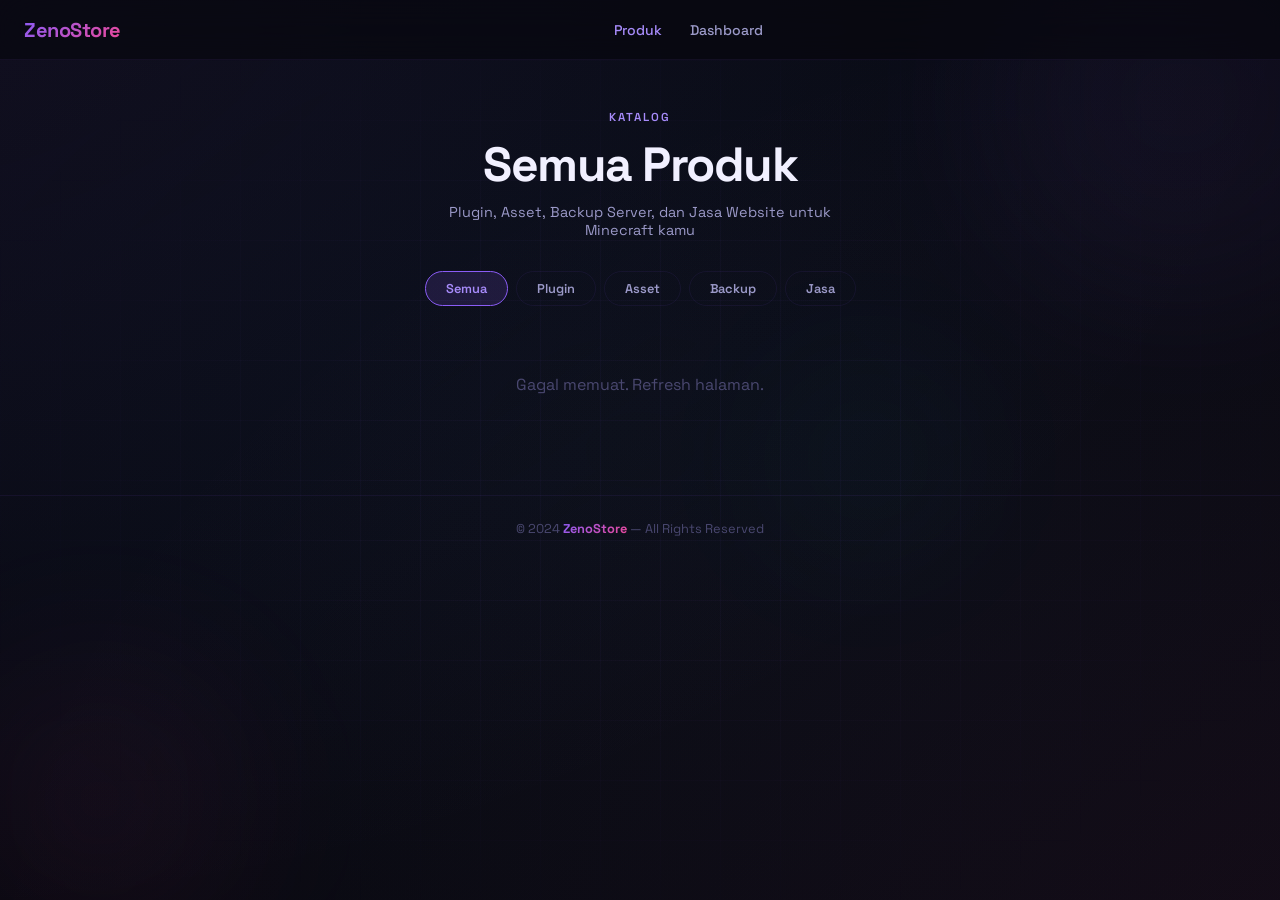
==== public/products.html @ 9a697830 "Add files via upload" ====
<!DOCTYPE html>
<html lang="id">
<head>
    <meta charset="UTF-8">
    <meta name="viewport" content="width=device-width, initial-scale=1.0">
    <title>Produk — Zeno Store</title>
    <link href="https://fonts.googleapis.com/css2?family=Space+Grotesk:wght@300;400;500;600;700&display=swap" rel="stylesheet">
    <link rel="stylesheet" href="style.css">
    <style>
        .page-hero { position:relative; z-index:1; padding:110px 20px 32px; text-align:center; }
        .page-hero h1 { font-size:clamp(1.8rem,5vw,3rem); font-weight:700; letter-spacing:-1.5px; margin-bottom:8px; }
        .page-hero p { color:var(--text2); font-size:0.9rem; max-width:400px; margin:0 auto; }

        .filter-bar { position:relative; z-index:1; display:flex; gap:8px; justify-content:center; flex-wrap:wrap; padding:0 16px 28px; }
        .filter-btn { padding:8px 20px; border-radius:100px; font-family:'Space Grotesk',sans-serif; font-size:0.8rem; font-weight:600; cursor:pointer; transition:all 0.2s; border:1px solid var(--border2); background:transparent; color:var(--text2); }
        .filter-btn.active, .filter-btn:hover { background:rgba(139,92,246,0.15); border-color:var(--purple); color:var(--purple2); }

        .products-wrap { position:relative; z-index:1; max-width:1100px; margin:0 auto; padding:0 16px 60px; }
        .products-grid { display:grid; grid-template-columns:repeat(auto-fill,minmax(250px,1fr)); gap:16px; }

        footer { position:relative; z-index:1; text-align:center; padding:24px; border-top:1px solid var(--border2); color:var(--muted); font-size:0.8rem; }
        .footer-logo { font-weight:700; background:var(--grad); -webkit-background-clip:text; -webkit-text-fill-color:transparent; background-clip:text; }

        @media(max-width:600px) {
            .products-grid { grid-template-columns:repeat(2,1fr); gap:10px; }
            .product-img-wrap { height:120px; }
            .product-body { padding:10px; }
            .product-desc { display:none; }
            .product-name { font-size:0.82rem; }
        }
    </style>
</head>
<body>
    <div class="bg-anim"><div class="bg-grid"></div><div class="bg-orb bg-orb-1"></div><div class="bg-orb bg-orb-2"></div><div class="bg-orb bg-orb-3"></div></div>

    <nav>
        <a href="/" class="nav-logo">ZenoStore</a>
        <ul class="nav-links">
            <li><a href="/products" style="color:var(--purple2)">Produk</a></li>
            <li><a href="/dashboard">Dashboard</a></li>
        </ul>
        <div class="nav-buttons" id="navButtons"></div>
    </nav>

    <div class="page-hero">
        <div class="section-label">Katalog</div>
        <h1>Semua Produk</h1>
        <p>Plugin, Asset, Backup Server, dan Jasa Website untuk Minecraft kamu</p>
    </div>

    <div class="filter-bar">
        <button class="filter-btn active" onclick="filter('all',this)">Semua</button>
        <button class="filter-btn" onclick="filter('plugin',this)">Plugin</button>
        <button class="filter-btn" onclick="filter('asset',this)">Asset</button>
        <button class="filter-btn" onclick="filter('backup',this)">Backup</button>
        <button class="filter-btn" onclick="filter('jasa',this)">Jasa</button>
    </div>

    <div class="products-wrap">
        <div class="products-grid" id="productsGrid">
            <div class="product-card"><div class="product-img-wrap skeleton"></div><div class="product-body"><div class="skeleton" style="height:10px;width:50%;margin-bottom:8px;"></div><div class="skeleton" style="height:14px;margin-bottom:8px;"></div><div class="skeleton" style="height:10px;"></div></div></div>
            <div class="product-card"><div class="product-img-wrap skeleton"></div><div class="product-body"><div class="skeleton" style="height:10px;width:50%;margin-bottom:8px;"></div><div class="skeleton" style="height:14px;margin-bottom:8px;"></div><div class="skeleton" style="height:10px;"></div></div></div>
            <div class="product-card"><div class="product-img-wrap skeleton"></div><div class="product-body"><div class="skeleton" style="height:10px;width:50%;margin-bottom:8px;"></div><div class="skeleton" style="height:14px;margin-bottom:8px;"></div><div class="skeleton" style="height:10px;"></div></div></div>
            <div class="product-card"><div class="product-img-wrap skeleton"></div><div class="product-body"><div class="skeleton" style="height:10px;width:50%;margin-bottom:8px;"></div><div class="skeleton" style="height:14px;margin-bottom:8px;"></div><div class="skeleton" style="height:10px;"></div></div></div>
        </div>
    </div>

    <footer><p>© 2024 <span class="footer-logo">ZenoStore</span> — All Rights Reserved</p></footer>

    <script>
        const user = JSON.parse(localStorage.getItem('zenoUser') || 'null');
        const catIcons = { plugin:'🔌', asset:'🎨', backup:'💾', jasa:'🌐' };
        let allProducts = [];

        function renderProducts(list) {
            const grid = document.getElementById('productsGrid');
            if (!list.length) { grid.innerHTML='<div style="grid-column:1/-1;text-align:center;padding:60px;color:var(--muted)">Tidak ada produk</div>'; return; }
            grid.innerHTML = list.map(p => `
                <div class="product-card">
                    <div class="product-img-wrap">
                        <img src="/${p.img}" alt="${p.name}" onerror="this.style.display='none';this.nextElementSibling.style.display='flex'">
                        <div class="product-img-fallback"><div class="fi">${catIcons[p.cat]||'📦'}</div><span>${p.catLabel}</span></div>
                        <div class="product-overlay"></div>
                        ${p.badge?'<div class="product-badge-pos"><span class="badge badge-purple">'+p.badge+'</span></div>':''}
                    </div>
                    <div class="product-body">
                        <div class="product-cat">${p.catLabel}</div>
                        <div class="product-name">${p.name}</div>
                        <div class="product-desc">${p.desc}</div>
                        <div class="product-footer">
                            <div class="product-price">${p.price}</div>
                            <a href="/checkout?id=${p.id}" class="btn-buy" onclick="return checkLogin(event)">Beli</a>
                        </div>
                    </div>
                </div>`).join('');
        }

        async function loadProducts() {
            try {
                const res = await fetch('/api/products');
                const data = await res.json();
                allProducts = data.products;
                renderProducts(allProducts);
            } catch { document.getElementById('productsGrid').innerHTML='<div style="grid-column:1/-1;text-align:center;padding:40px;color:var(--muted)">Gagal memuat. Refresh halaman.</div>'; }
        }

        function filter(cat, btn) {
            document.querySelectorAll('.filter-btn').forEach(b => b.classList.remove('active'));
            btn.classList.add('active');
            renderProducts(cat==='all' ? allProducts : allProducts.filter(p=>p.cat===cat));
        }

        function checkLogin(e) {
            if (!user) { e.preventDefault(); if(confirm('Kamu harus login dulu. Mau login sekarang?')) location.href='/login'; return false; }
            return true;
        }

        loadProducts();
    </script>
    <script src="/navbar.js"></script>
    <script>initNavbar('products');</script>
</body>
</html>
---- public/style.css ----
@import url('https://fonts.googleapis.com/css2?family=Space+Grotesk:wght@300;400;500;600;700&family=Clash+Display:wght@400;500;600;700&display=swap');

:root {
    --bg: #08080f;
    --bg2: #0e0e1a;
    --bg3: #13131f;
    --card: #111120;
    --card2: #16162a;
    --border: rgba(139,92,246,0.15);
    --border2: rgba(139,92,246,0.08);
    --purple: #8b5cf6;
    --purple2: #a78bfa;
    --purple3: #7c3aed;
    --pink: #ec4899;
    --cyan: #06b6d4;
    --text: #f1f0ff;
    --text2: #9b99c8;
    --muted: #4a4870;
    --success: #10b981;
    --error: #f43f5e;
    --warning: #f59e0b;
    --grad: linear-gradient(135deg, #8b5cf6, #ec4899);
    --grad2: linear-gradient(135deg, #06b6d4, #8b5cf6);
}

* { margin:0; padding:0; box-sizing:border-box; }

body {
    background: var(--bg);
    color: var(--text);
    font-family: 'Space Grotesk', sans-serif;
    overflow-x: hidden;
    min-height: 100vh;
}

/* === ANIMATED BACKGROUND === */
.bg-anim {
    position: fixed;
    inset: 0;
    z-index: 0;
    overflow: hidden;
    pointer-events: none;
}
.bg-anim::before {
    content: '';
    position: absolute;
    top: -50%;
    left: -50%;
    width: 200%;
    height: 200%;
    background: radial-gradient(ellipse at 20% 20%, rgba(139,92,246,0.08) 0%, transparent 50%),
                radial-gradient(ellipse at 80% 80%, rgba(236,72,153,0.06) 0%, transparent 50%),
                radial-gradient(ellipse at 50% 50%, rgba(6,182,212,0.04) 0%, transparent 60%);
    animation: bgPulse 8s ease-in-out infinite alternate;
}
.bg-grid {
    position: absolute;
    inset: 0;
    background-image:
        linear-gradient(rgba(139,92,246,0.04) 1px, transparent 1px),
        linear-gradient(90deg, rgba(139,92,246,0.04) 1px, transparent 1px);
    background-size: 60px 60px;
    mask-image: radial-gradient(ellipse at center, black 30%, transparent 80%);
}
.bg-orb {
    position: absolute;
    border-radius: 50%;
    filter: blur(80px);
    opacity: 0.5;
    animation: orbFloat 10s ease-in-out infinite;
}
.bg-orb-1 { width:400px; height:400px; background:rgba(139,92,246,0.12); top:-100px; right:-100px; animation-delay:0s; }
.bg-orb-2 { width:300px; height:300px; background:rgba(236,72,153,0.1); bottom:-50px; left:-50px; animation-delay:-4s; }
.bg-orb-3 { width:200px; height:200px; background:rgba(6,182,212,0.08); top:40%; left:60%; animation-delay:-7s; }

@keyframes bgPulse {
    0% { transform: scale(1) rotate(0deg); }
    100% { transform: scale(1.1) rotate(5deg); }
}
@keyframes orbFloat {
    0%, 100% { transform: translate(0, 0) scale(1); }
    33% { transform: translate(30px, -30px) scale(1.1); }
    66% { transform: translate(-20px, 20px) scale(0.9); }
}

/* === NAVBAR === */
nav {
    position: fixed;
    top: 0; left: 0; right: 0;
    z-index: 1000;
    padding: 0 24px;
    height: 60px;
    display: flex;
    align-items: center;
    justify-content: space-between;
    background: rgba(8,8,15,0.7);
    backdrop-filter: blur(20px);
    border-bottom: 1px solid var(--border2);
}
.nav-logo {
    font-family: 'Space Grotesk', sans-serif;
    font-size: 1.25rem;
    font-weight: 700;
    text-decoration: none;
    background: var(--grad);
    -webkit-background-clip: text;
    -webkit-text-fill-color: transparent;
    background-clip: text;
    letter-spacing: -0.5px;
}
.nav-links { display:flex; gap:28px; list-style:none; }
.nav-links a { color:var(--text2); text-decoration:none; font-size:0.88rem; font-weight:500; transition:color 0.2s; }
.nav-links a:hover { color:var(--text); }
.nav-buttons { display:flex; gap:10px; align-items:center; }
.nav-user { font-size:0.85rem; color:var(--text2); font-weight:500; }

/* Hamburger */
.hamburger { display:none; flex-direction:column; gap:5px; cursor:pointer; padding:4px; background:none; border:none; z-index:1001; }
.hamburger span { display:block; width:22px; height:2px; background:var(--text2); border-radius:2px; transition:all 0.3s; }
.hamburger.open span:nth-child(1) { transform:translateY(7px) rotate(45deg); background:var(--purple2); }
.hamburger.open span:nth-child(2) { opacity:0; }
.hamburger.open span:nth-child(3) { transform:translateY(-7px) rotate(-45deg); background:var(--purple2); }

/* Mobile menu */
.mobile-menu {
    display: none;
    position: fixed;
    top: 60px; left: 0; right: 0;
    z-index: 999;
    background: rgba(8,8,15,0.95);
    backdrop-filter: blur(24px);
    border-bottom: 1px solid var(--border);
    max-height: 0;
    overflow: hidden;
    transition: max-height 0.35s ease, padding 0.3s;
}
.mobile-menu.open { max-height: 520px; padding: 10px 0 18px; }
.mobile-user-info { display:flex; align-items:center; gap:12px; padding:14px 20px; border-bottom:1px solid var(--border2); margin-bottom:8px; }
.mobile-avatar { width:38px; height:38px; border-radius:50%; background:var(--grad); display:flex; align-items:center; justify-content:center; font-size:0.95rem; font-weight:700; color:#fff; flex-shrink:0; }
.mobile-user-name { font-weight:600; font-size:0.92rem; }
.mobile-user-email { font-size:0.72rem; color:var(--muted); margin-top:1px; }
.mobile-nav-item { display:flex; align-items:center; gap:14px; padding:11px 20px; color:var(--text2); text-decoration:none; font-size:0.88rem; font-weight:500; transition:all 0.2s; cursor:pointer; background:none; border:none; width:100%; text-align:left; font-family:'Space Grotesk',sans-serif; }
.mobile-nav-item:hover { color:var(--text); background:rgba(139,92,246,0.08); }
.mobile-nav-item.active { color:var(--purple2); }
.mobile-nav-icon { width:32px; height:32px; background:rgba(139,92,246,0.1); border:1px solid var(--border); border-radius:8px; display:flex; align-items:center; justify-content:center; font-size:0.8rem; font-weight:700; color:var(--purple2); flex-shrink:0; }
.mobile-nav-item:hover .mobile-nav-icon { background:rgba(139,92,246,0.2); }
.mobile-divider { height:1px; background:var(--border2); margin:8px 20px; }
.mobile-nav-item.logout-item { color:var(--error); }
.mobile-nav-item.logout-item .mobile-nav-icon { background:rgba(244,63,94,0.1); border-color:rgba(244,63,94,0.2); color:var(--error); }
.mobile-auth-buttons { display:flex; flex-direction:column; gap:10px; padding:12px 20px; }

/* === BUTTONS === */
.btn-sm { padding:7px 18px; border-radius:8px; font-family:'Space Grotesk',sans-serif; font-size:0.82rem; font-weight:600; cursor:pointer; text-decoration:none; transition:all 0.2s; border:none; display:inline-block; }
.btn-ghost { background:transparent; border:1px solid var(--border); color:var(--text2); }
.btn-ghost:hover { border-color:var(--purple); color:var(--purple2); }
.btn-grad { background:var(--grad); color:#fff; border:none; }
.btn-grad:hover { opacity:0.9; transform:translateY(-1px); box-shadow:0 6px 20px rgba(139,92,246,0.3); }

.btn { padding:12px 28px; border-radius:10px; font-family:'Space Grotesk',sans-serif; font-size:0.92rem; font-weight:600; cursor:pointer; text-decoration:none; transition:all 0.25s; border:none; display:inline-block; text-align:center; }
.btn-primary { background:var(--grad); color:#fff; }
.btn-primary:hover { opacity:0.9; transform:translateY(-2px); box-shadow:0 8px 24px rgba(139,92,246,0.35); }
.btn-secondary { background:transparent; color:var(--text2); border:1px solid var(--border); }
.btn-secondary:hover { border-color:var(--purple); color:var(--purple2); }
.btn-full { width:100%; }

/* === CARDS === */
.card { background:var(--card); border:1px solid var(--border2); border-radius:16px; padding:24px; position:relative; overflow:hidden; }
.card-glow::before { content:''; position:absolute; top:0; left:0; right:0; height:1px; background:var(--grad); }

/* === ALERTS === */
.alert { padding:12px 16px; border-radius:10px; font-size:0.88rem; font-weight:500; margin-bottom:16px; display:none; }
.alert-error { background:rgba(244,63,94,0.08); border:1px solid rgba(244,63,94,0.25); color:var(--error); }
.alert-success { background:rgba(16,185,129,0.08); border:1px solid rgba(16,185,129,0.25); color:var(--success); }
.alert-warning { background:rgba(245,158,11,0.08); border:1px solid rgba(245,158,11,0.25); color:var(--warning); }

/* === BADGES === */
.badge { display:inline-block; padding:3px 10px; border-radius:6px; font-size:0.68rem; font-weight:700; letter-spacing:0.5px; text-transform:uppercase; }
.badge-purple { background:rgba(139,92,246,0.15); border:1px solid rgba(139,92,246,0.3); color:var(--purple2); }
.badge-pink { background:rgba(236,72,153,0.15); border:1px solid rgba(236,72,153,0.3); color:#f472b6; }
.badge-cyan { background:rgba(6,182,212,0.15); border:1px solid rgba(6,182,212,0.3); color:#22d3ee; }
.badge-success { background:rgba(16,185,129,0.15); border:1px solid rgba(16,185,129,0.3); color:var(--success); }
.badge-warning { background:rgba(245,158,11,0.15); border:1px solid rgba(245,158,11,0.3); color:var(--warning); }
.badge-error { background:rgba(244,63,94,0.15); border:1px solid rgba(244,63,94,0.3); color:var(--error); }

/* === FORM === */
.form-group { margin-bottom:18px; }
label { display:block; font-size:0.78rem; font-weight:600; letter-spacing:0.5px; color:var(--text2); margin-bottom:8px; }
input, select, textarea { width:100%; padding:12px 16px; background:var(--bg3); border:1px solid var(--border); border-radius:10px; color:var(--text); font-family:'Space Grotesk',sans-serif; font-size:0.92rem; outline:none; transition:all 0.2s; }
input:focus, select:focus, textarea:focus { border-color:var(--purple); box-shadow:0 0 0 3px rgba(139,92,246,0.12); }
input::placeholder, textarea::placeholder { color:var(--muted); }
input.valid { border-color:var(--success); }
input.invalid { border-color:var(--error); }

/* === TEXT ANIMATIONS === */
@keyframes fadeUp { from { opacity:0; transform:translateY(24px); } to { opacity:1; transform:translateY(0); } }
@keyframes fadeIn { from { opacity:0; } to { opacity:1; } }
@keyframes shimmer { 0%{background-position:200% 0} 100%{background-position:-200% 0} }
@keyframes glow { 0%,100%{text-shadow:0 0 20px rgba(139,92,246,0.5);} 50%{text-shadow:0 0 40px rgba(236,72,153,0.5), 0 0 80px rgba(139,92,246,0.3);} }

.anim-1 { animation: fadeUp 0.6s ease both; }
.anim-2 { animation: fadeUp 0.6s ease 0.1s both; }
.anim-3 { animation: fadeUp 0.6s ease 0.2s both; }
.anim-4 { animation: fadeUp 0.6s ease 0.3s both; }

/* === SECTION === */
.section { position:relative; z-index:1; padding:60px 20px; max-width:1100px; margin:0 auto; }
.section-label { font-size:0.72rem; font-weight:600; letter-spacing:2px; text-transform:uppercase; color:var(--purple2); margin-bottom:10px; }

/* === PRODUCT CARD === */
.product-card { background:var(--card); border:1px solid var(--border2); border-radius:16px; overflow:hidden; transition:all 0.3s; display:flex; flex-direction:column; cursor:pointer; }
.product-card:hover { border-color:rgba(139,92,246,0.4); transform:translateY(-5px); box-shadow:0 20px 50px rgba(0,0,0,0.5), 0 0 0 1px rgba(139,92,246,0.1); }
.product-img-wrap { position:relative; width:100%; height:160px; overflow:hidden; background:var(--bg3); flex-shrink:0; }
.product-img-wrap img { width:100%; height:100%; object-fit:cover; transition:transform 0.5s; display:block; }
.product-card:hover .product-img-wrap img { transform:scale(1.08); }
.product-img-fallback { width:100%; height:100%; display:none; flex-direction:column; align-items:center; justify-content:center; gap:6px; }
.product-img-fallback .fi { font-size:2.5rem; }
.product-img-fallback span { font-size:0.68rem; letter-spacing:1px; text-transform:uppercase; color:var(--muted); }
.product-badge-pos { position:absolute; top:10px; right:10px; }
.product-overlay { position:absolute; inset:0; background:linear-gradient(to top, rgba(8,8,15,0.6), transparent); }
.product-body { padding:16px; flex:1; display:flex; flex-direction:column; }
.product-cat { font-size:0.68rem; font-weight:600; letter-spacing:1px; text-transform:uppercase; color:var(--purple2); margin-bottom:5px; }
.product-name { font-size:0.95rem; font-weight:700; color:var(--text); margin-bottom:6px; line-height:1.3; }
.product-desc { font-size:0.78rem; color:var(--text2); line-height:1.5; margin-bottom:14px; flex:1; }
.product-footer { display:flex; align-items:center; justify-content:space-between; gap:8px; margin-top:auto; }
.product-price { font-size:1rem; font-weight:700; background:var(--grad); -webkit-background-clip:text; -webkit-text-fill-color:transparent; background-clip:text; }
.btn-buy { padding:8px 18px; background:var(--grad); color:#fff; border:none; border-radius:8px; font-family:'Space Grotesk',sans-serif; font-size:0.78rem; font-weight:600; cursor:pointer; transition:all 0.2s; text-decoration:none; white-space:nowrap; }
.btn-buy:hover { opacity:0.85; transform:scale(1.03); }

/* Skeleton */
.skeleton { background:linear-gradient(90deg,var(--bg3) 25%,var(--card2) 50%,var(--bg3) 75%); background-size:200% 100%; animation:shimmer 1.4s infinite; border-radius:8px; }

/* === RESPONSIVE === */
@media (max-width:768px) {
    nav { padding:0 16px; }
    .nav-links { display:none; }
    .nav-buttons { display:none; }
    .hamburger { display:flex; }
    .mobile-menu { display:block; }
    .section { padding:40px 16px; }
    .btn { padding:11px 22px; font-size:0.88rem; }
}
@media (max-width:600px) {
    .product-img-wrap { height:130px; }
    .product-body { padding:12px; }
    .product-desc { display:none; }
}
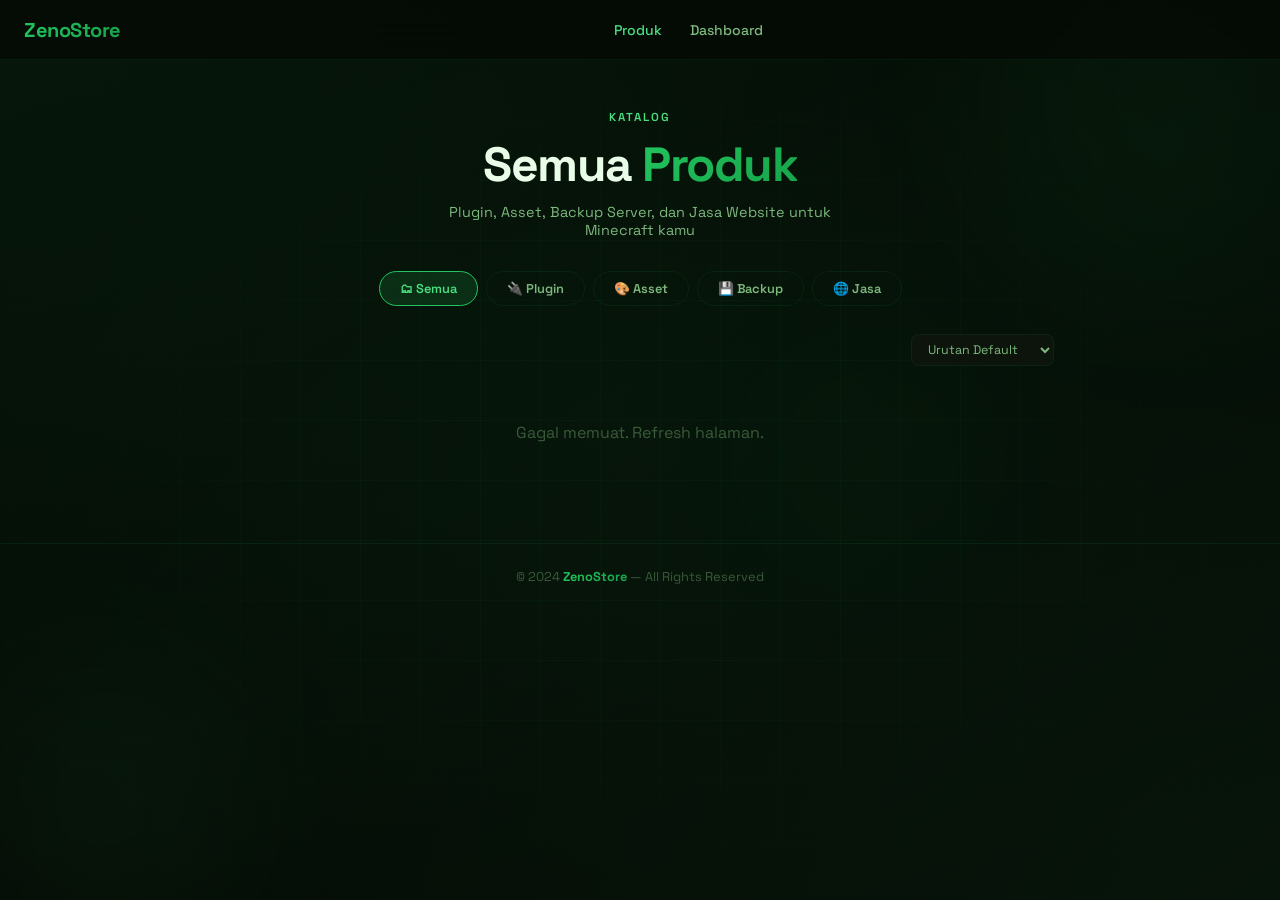
==== commit 15a792fe: "Add files via upload" ====
--- a/public/products.html
+++ b/public/products.html
@@ -11,22 +11,35 @@
         .page-hero h1 { font-size:clamp(1.8rem,5vw,3rem); font-weight:700; letter-spacing:-1.5px; margin-bottom:8px; }
         .page-hero p { color:var(--text2); font-size:0.9rem; max-width:400px; margin:0 auto; }
 
+        /* Filter bar */
         .filter-bar { position:relative; z-index:1; display:flex; gap:8px; justify-content:center; flex-wrap:wrap; padding:0 16px 28px; }
         .filter-btn { padding:8px 20px; border-radius:100px; font-family:'Space Grotesk',sans-serif; font-size:0.8rem; font-weight:600; cursor:pointer; transition:all 0.2s; border:1px solid var(--border2); background:transparent; color:var(--text2); }
-        .filter-btn.active, .filter-btn:hover { background:rgba(139,92,246,0.15); border-color:var(--purple); color:var(--purple2); }
+        .filter-btn.active, .filter-btn:hover { background:rgba(34,197,94,0.15); border-color:var(--green); color:var(--green2); }
 
-        .products-wrap { position:relative; z-index:1; max-width:1100px; margin:0 auto; padding:0 16px 60px; }
-        .products-grid { display:grid; grid-template-columns:repeat(auto-fill,minmax(250px,1fr)); gap:16px; }
+        /* Products list layout */
+        .products-wrap { position:relative; z-index:1; max-width:860px; margin:0 auto; padding:0 16px 60px; }
+        .products-grid { display:flex; flex-direction:column; gap:12px; }
+
+        /* Count info */
+        .products-meta { display:flex; align-items:center; justify-content:space-between; margin-bottom:16px; }
+        .products-count { font-size:0.78rem; color:var(--muted); font-weight:500; }
+        .products-count span { color:var(--green2); font-weight:700; }
+
+        /* Sort dropdown */
+        .sort-select { padding:6px 12px; background:var(--bg3); border:1px solid var(--border2); border-radius:8px; color:var(--text2); font-family:'Space Grotesk',sans-serif; font-size:0.78rem; cursor:pointer; outline:none; width:auto; }
+        .sort-select:focus { border-color:var(--green); }
+
+        /* Skeleton rows */
+        .skeleton-row { display:flex; gap:0; height:110px; border-radius:16px; overflow:hidden; border:1px solid var(--border2); }
+        .skeleton-row .sk-img { width:110px; flex-shrink:0; }
+        .skeleton-row .sk-body { flex:1; padding:14px 16px; display:flex; flex-direction:column; gap:10px; }
 
         footer { position:relative; z-index:1; text-align:center; padding:24px; border-top:1px solid var(--border2); color:var(--muted); font-size:0.8rem; }
         .footer-logo { font-weight:700; background:var(--grad); -webkit-background-clip:text; -webkit-text-fill-color:transparent; background-clip:text; }
 
         @media(max-width:600px) {
-            .products-grid { grid-template-columns:repeat(2,1fr); gap:10px; }
-            .product-img-wrap { height:120px; }
-            .product-body { padding:10px; }
-            .product-desc { display:none; }
-            .product-name { font-size:0.82rem; }
+            .skeleton-row { height:90px; }
+            .skeleton-row .sk-img { width:90px; }
         }
     </style>
 </head>
@@ -36,7 +49,7 @@
     <nav>
         <a href="/" class="nav-logo">ZenoStore</a>
         <ul class="nav-links">
-            <li><a href="/products" style="color:var(--purple2)">Produk</a></li>
+            <li><a href="/products" style="color:var(--green2)">Produk</a></li>
             <li><a href="/dashboard">Dashboard</a></li>
         </ul>
         <div class="nav-buttons" id="navButtons"></div>
@@ -44,24 +57,35 @@
 
     <div class="page-hero">
         <div class="section-label">Katalog</div>
-        <h1>Semua Produk</h1>
+        <h1>Semua <span style="background:var(--grad);-webkit-background-clip:text;-webkit-text-fill-color:transparent;background-clip:text;">Produk</span></h1>
         <p>Plugin, Asset, Backup Server, dan Jasa Website untuk Minecraft kamu</p>
     </div>
 
     <div class="filter-bar">
-        <button class="filter-btn active" onclick="filter('all',this)">Semua</button>
-        <button class="filter-btn" onclick="filter('plugin',this)">Plugin</button>
-        <button class="filter-btn" onclick="filter('asset',this)">Asset</button>
-        <button class="filter-btn" onclick="filter('backup',this)">Backup</button>
-        <button class="filter-btn" onclick="filter('jasa',this)">Jasa</button>
+        <button class="filter-btn active" onclick="filter('all',this)">🗂 Semua</button>
+        <button class="filter-btn" onclick="filter('plugin',this)">🔌 Plugin</button>
+        <button class="filter-btn" onclick="filter('asset',this)">🎨 Asset</button>
+        <button class="filter-btn" onclick="filter('backup',this)">💾 Backup</button>
+        <button class="filter-btn" onclick="filter('jasa',this)">🌐 Jasa</button>
     </div>
 
     <div class="products-wrap">
+        <div class="products-meta">
+            <div class="products-count" id="productsCount">Memuat...</div>
+            <select class="sort-select" id="sortSelect" onchange="sortProducts(this.value)">
+                <option value="default">Urutan Default</option>
+                <option value="price-asc">Harga: Terendah</option>
+                <option value="price-desc">Harga: Tertinggi</option>
+                <option value="name">Nama A-Z</option>
+            </select>
+        </div>
+
         <div class="products-grid" id="productsGrid">
-            <div class="product-card"><div class="product-img-wrap skeleton"></div><div class="product-body"><div class="skeleton" style="height:10px;width:50%;margin-bottom:8px;"></div><div class="skeleton" style="height:14px;margin-bottom:8px;"></div><div class="skeleton" style="height:10px;"></div></div></div>
-            <div class="product-card"><div class="product-img-wrap skeleton"></div><div class="product-body"><div class="skeleton" style="height:10px;width:50%;margin-bottom:8px;"></div><div class="skeleton" style="height:14px;margin-bottom:8px;"></div><div class="skeleton" style="height:10px;"></div></div></div>
-            <div class="product-card"><div class="product-img-wrap skeleton"></div><div class="product-body"><div class="skeleton" style="height:10px;width:50%;margin-bottom:8px;"></div><div class="skeleton" style="height:14px;margin-bottom:8px;"></div><div class="skeleton" style="height:10px;"></div></div></div>
-            <div class="product-card"><div class="product-img-wrap skeleton"></div><div class="product-body"><div class="skeleton" style="height:10px;width:50%;margin-bottom:8px;"></div><div class="skeleton" style="height:14px;margin-bottom:8px;"></div><div class="skeleton" style="height:10px;"></div></div></div>
+            <!-- Skeleton loading -->
+            <div class="skeleton-row"><div class="skeleton sk-img"></div><div class="sk-body"><div class="skeleton" style="height:10px;width:40%"></div><div class="skeleton" style="height:14px;width:75%"></div><div class="skeleton" style="height:10px;width:55%"></div></div></div>
+            <div class="skeleton-row"><div class="skeleton sk-img"></div><div class="sk-body"><div class="skeleton" style="height:10px;width:35%"></div><div class="skeleton" style="height:14px;width:80%"></div><div class="skeleton" style="height:10px;width:50%"></div></div></div>
+            <div class="skeleton-row"><div class="skeleton sk-img"></div><div class="sk-body"><div class="skeleton" style="height:10px;width:45%"></div><div class="skeleton" style="height:14px;width:70%"></div><div class="skeleton" style="height:10px;width:60%"></div></div></div>
+            <div class="skeleton-row"><div class="skeleton sk-img"></div><div class="sk-body"><div class="skeleton" style="height:10px;width:38%"></div><div class="skeleton" style="height:14px;width:65%"></div><div class="skeleton" style="height:10px;width:48%"></div></div></div>
         </div>
     </div>
 
@@ -71,25 +95,36 @@
         const user = JSON.parse(localStorage.getItem('zenoUser') || 'null');
         const catIcons = { plugin:'🔌', asset:'🎨', backup:'💾', jasa:'🌐' };
         let allProducts = [];
+        let currentFilter = 'all';
 
         function renderProducts(list) {
             const grid = document.getElementById('productsGrid');
-            if (!list.length) { grid.innerHTML='<div style="grid-column:1/-1;text-align:center;padding:60px;color:var(--muted)">Tidak ada produk</div>'; return; }
+            const countEl = document.getElementById('productsCount');
+            countEl.innerHTML = `Menampilkan <span>${list.length}</span> produk`;
+
+            if (!list.length) {
+                grid.innerHTML = '<div style="text-align:center;padding:60px 20px;color:var(--muted);font-size:0.9rem;">Tidak ada produk di kategori ini</div>';
+                return;
+            }
+
             grid.innerHTML = list.map(p => `
-                <div class="product-card">
+                <div class="product-card" onclick="window.location='/checkout?id=${p.id}'">
                     <div class="product-img-wrap">
                         <img src="/${p.img}" alt="${p.name}" onerror="this.style.display='none';this.nextElementSibling.style.display='flex'">
                         <div class="product-img-fallback"><div class="fi">${catIcons[p.cat]||'📦'}</div><span>${p.catLabel}</span></div>
-                        <div class="product-overlay"></div>
-                        ${p.badge?'<div class="product-badge-pos"><span class="badge badge-purple">'+p.badge+'</span></div>':''}
+                        ${p.badge ? `<div class="product-badge-pos"><span class="badge badge-purple">${p.badge}</span></div>` : ''}
                     </div>
                     <div class="product-body">
-                        <div class="product-cat">${p.catLabel}</div>
-                        <div class="product-name">${p.name}</div>
-                        <div class="product-desc">${p.desc}</div>
+                        <div>
+                            <div class="product-top">
+                                <span class="product-cat">${p.catLabel}</span>
+                            </div>
+                            <div class="product-name">${p.name}</div>
+                            <div class="product-desc">${p.desc}</div>
+                        </div>
                         <div class="product-footer">
                             <div class="product-price">${p.price}</div>
-                            <a href="/checkout?id=${p.id}" class="btn-buy" onclick="return checkLogin(event)">Beli</a>
+                            <a href="/checkout?id=${p.id}" class="btn-buy" onclick="return checkLogin(event)">Beli Sekarang</a>
                         </div>
                     </div>
                 </div>`).join('');
@@ -101,17 +136,35 @@
                 const data = await res.json();
                 allProducts = data.products;
                 renderProducts(allProducts);
-            } catch { document.getElementById('productsGrid').innerHTML='<div style="grid-column:1/-1;text-align:center;padding:40px;color:var(--muted)">Gagal memuat. Refresh halaman.</div>'; }
+            } catch {
+                document.getElementById('productsGrid').innerHTML = '<div style="text-align:center;padding:40px;color:var(--muted);">Gagal memuat. Refresh halaman.</div>';
+                document.getElementById('productsCount').textContent = '';
+            }
         }
 
         function filter(cat, btn) {
             document.querySelectorAll('.filter-btn').forEach(b => b.classList.remove('active'));
             btn.classList.add('active');
-            renderProducts(cat==='all' ? allProducts : allProducts.filter(p=>p.cat===cat));
+            currentFilter = cat;
+            const filtered = cat === 'all' ? allProducts : allProducts.filter(p => p.cat === cat);
+            sortAndRender(filtered);
+        }
+
+        function sortProducts(val) {
+            const filtered = currentFilter === 'all' ? allProducts : allProducts.filter(p => p.cat === currentFilter);
+            sortAndRender(filtered, val);
+        }
+
+        function sortAndRender(list, val) {
+            val = val || document.getElementById('sortSelect').value;
+            let sorted = [...list];
+            if (val === 'name') sorted.sort((a, b) => a.name.localeCompare(b.name));
+            renderProducts(sorted);
         }
 
         function checkLogin(e) {
-            if (!user) { e.preventDefault(); if(confirm('Kamu harus login dulu. Mau login sekarang?')) location.href='/login'; return false; }
+            e.stopPropagation();
+            if (!user) { e.preventDefault(); if (confirm('Kamu harus login dulu. Mau login sekarang?')) location.href = '/login'; return false; }
             return true;
         }
 
--- a/public/style.css
+++ b/public/style.css
@@ -1,26 +1,31 @@
 @import url('https://fonts.googleapis.com/css2?family=Space+Grotesk:wght@300;400;500;600;700&family=Clash+Display:wght@400;500;600;700&display=swap');
 
 :root {
-    --bg: #08080f;
-    --bg2: #0e0e1a;
-    --bg3: #13131f;
-    --card: #111120;
-    --card2: #16162a;
-    --border: rgba(139,92,246,0.15);
-    --border2: rgba(139,92,246,0.08);
-    --purple: #8b5cf6;
-    --purple2: #a78bfa;
-    --purple3: #7c3aed;
-    --pink: #ec4899;
-    --cyan: #06b6d4;
-    --text: #f1f0ff;
-    --text2: #9b99c8;
-    --muted: #4a4870;
-    --success: #10b981;
+    --bg: #050a05;
+    --bg2: #080f08;
+    --bg3: #0c140c;
+    --card: #0d160d;
+    --card2: #111d11;
+    --border: rgba(34,197,94,0.18);
+    --border2: rgba(34,197,94,0.09);
+    --green: #22c55e;
+    --green2: #4ade80;
+    --green3: #16a34a;
+    --green4: #86efac;
+    --text: #e8fce8;
+    --text2: #7db87d;
+    --muted: #3a5a3a;
+    --success: #22c55e;
     --error: #f43f5e;
     --warning: #f59e0b;
-    --grad: linear-gradient(135deg, #8b5cf6, #ec4899);
-    --grad2: linear-gradient(135deg, #06b6d4, #8b5cf6);
+    --grad: linear-gradient(135deg, #22c55e, #16a34a);
+    --grad2: linear-gradient(135deg, #4ade80, #22c55e);
+    --grad-glow: linear-gradient(135deg, #22c55e88, #4ade8044);
+    --pink: #22c55e;
+    --cyan: #4ade80;
+    --purple: #22c55e;
+    --purple2: #4ade80;
+    --purple3: #16a34a;
 }
 
 * { margin:0; padding:0; box-sizing:border-box; }
@@ -48,17 +53,17 @@
     left: -50%;
     width: 200%;
     height: 200%;
-    background: radial-gradient(ellipse at 20% 20%, rgba(139,92,246,0.08) 0%, transparent 50%),
-                radial-gradient(ellipse at 80% 80%, rgba(236,72,153,0.06) 0%, transparent 50%),
-                radial-gradient(ellipse at 50% 50%, rgba(6,182,212,0.04) 0%, transparent 60%);
+    background: radial-gradient(ellipse at 20% 20%, rgba(34,197,94,0.07) 0%, transparent 50%),
+                radial-gradient(ellipse at 80% 80%, rgba(74,222,128,0.05) 0%, transparent 50%),
+                radial-gradient(ellipse at 50% 50%, rgba(22,163,74,0.04) 0%, transparent 60%);
     animation: bgPulse 8s ease-in-out infinite alternate;
 }
 .bg-grid {
     position: absolute;
     inset: 0;
     background-image:
-        linear-gradient(rgba(139,92,246,0.04) 1px, transparent 1px),
-        linear-gradient(90deg, rgba(139,92,246,0.04) 1px, transparent 1px);
+        linear-gradient(rgba(34,197,94,0.04) 1px, transparent 1px),
+        linear-gradient(90deg, rgba(34,197,94,0.04) 1px, transparent 1px);
     background-size: 60px 60px;
     mask-image: radial-gradient(ellipse at center, black 30%, transparent 80%);
 }
@@ -69,9 +74,9 @@
     opacity: 0.5;
     animation: orbFloat 10s ease-in-out infinite;
 }
-.bg-orb-1 { width:400px; height:400px; background:rgba(139,92,246,0.12); top:-100px; right:-100px; animation-delay:0s; }
-.bg-orb-2 { width:300px; height:300px; background:rgba(236,72,153,0.1); bottom:-50px; left:-50px; animation-delay:-4s; }
-.bg-orb-3 { width:200px; height:200px; background:rgba(6,182,212,0.08); top:40%; left:60%; animation-delay:-7s; }
+.bg-orb-1 { width:400px; height:400px; background:rgba(34,197,94,0.1); top:-100px; right:-100px; animation-delay:0s; }
+.bg-orb-2 { width:300px; height:300px; background:rgba(74,222,128,0.08); bottom:-50px; left:-50px; animation-delay:-4s; }
+.bg-orb-3 { width:200px; height:200px; background:rgba(22,163,74,0.07); top:40%; left:60%; animation-delay:-7s; }
 
 @keyframes bgPulse {
     0% { transform: scale(1) rotate(0deg); }
@@ -93,7 +98,7 @@
     display: flex;
     align-items: center;
     justify-content: space-between;
-    background: rgba(8,8,15,0.7);
+    background: rgba(5,10,5,0.75);
     backdrop-filter: blur(20px);
     border-bottom: 1px solid var(--border2);
 }
@@ -117,9 +122,9 @@
 /* Hamburger */
 .hamburger { display:none; flex-direction:column; gap:5px; cursor:pointer; padding:4px; background:none; border:none; z-index:1001; }
 .hamburger span { display:block; width:22px; height:2px; background:var(--text2); border-radius:2px; transition:all 0.3s; }
-.hamburger.open span:nth-child(1) { transform:translateY(7px) rotate(45deg); background:var(--purple2); }
+.hamburger.open span:nth-child(1) { transform:translateY(7px) rotate(45deg); background:var(--green2); }
 .hamburger.open span:nth-child(2) { opacity:0; }
-.hamburger.open span:nth-child(3) { transform:translateY(-7px) rotate(-45deg); background:var(--purple2); }
+.hamburger.open span:nth-child(3) { transform:translateY(-7px) rotate(-45deg); background:var(--green2); }
 
 /* Mobile menu */
 .mobile-menu {
@@ -127,7 +132,7 @@
     position: fixed;
     top: 60px; left: 0; right: 0;
     z-index: 999;
-    background: rgba(8,8,15,0.95);
+    background: rgba(5,10,5,0.97);
     backdrop-filter: blur(24px);
     border-bottom: 1px solid var(--border);
     max-height: 0;
@@ -140,10 +145,10 @@
 .mobile-user-name { font-weight:600; font-size:0.92rem; }
 .mobile-user-email { font-size:0.72rem; color:var(--muted); margin-top:1px; }
 .mobile-nav-item { display:flex; align-items:center; gap:14px; padding:11px 20px; color:var(--text2); text-decoration:none; font-size:0.88rem; font-weight:500; transition:all 0.2s; cursor:pointer; background:none; border:none; width:100%; text-align:left; font-family:'Space Grotesk',sans-serif; }
-.mobile-nav-item:hover { color:var(--text); background:rgba(139,92,246,0.08); }
-.mobile-nav-item.active { color:var(--purple2); }
-.mobile-nav-icon { width:32px; height:32px; background:rgba(139,92,246,0.1); border:1px solid var(--border); border-radius:8px; display:flex; align-items:center; justify-content:center; font-size:0.8rem; font-weight:700; color:var(--purple2); flex-shrink:0; }
-.mobile-nav-item:hover .mobile-nav-icon { background:rgba(139,92,246,0.2); }
+.mobile-nav-item:hover { color:var(--text); background:rgba(34,197,94,0.08); }
+.mobile-nav-item.active { color:var(--green2); }
+.mobile-nav-icon { width:32px; height:32px; background:rgba(34,197,94,0.1); border:1px solid var(--border); border-radius:8px; display:flex; align-items:center; justify-content:center; font-size:0.8rem; font-weight:700; color:var(--green2); flex-shrink:0; }
+.mobile-nav-item:hover .mobile-nav-icon { background:rgba(34,197,94,0.2); }
 .mobile-divider { height:1px; background:var(--border2); margin:8px 20px; }
 .mobile-nav-item.logout-item { color:var(--error); }
 .mobile-nav-item.logout-item .mobile-nav-icon { background:rgba(244,63,94,0.1); border-color:rgba(244,63,94,0.2); color:var(--error); }
@@ -152,15 +157,15 @@
 /* === BUTTONS === */
 .btn-sm { padding:7px 18px; border-radius:8px; font-family:'Space Grotesk',sans-serif; font-size:0.82rem; font-weight:600; cursor:pointer; text-decoration:none; transition:all 0.2s; border:none; display:inline-block; }
 .btn-ghost { background:transparent; border:1px solid var(--border); color:var(--text2); }
-.btn-ghost:hover { border-color:var(--purple); color:var(--purple2); }
+.btn-ghost:hover { border-color:var(--green); color:var(--green2); }
 .btn-grad { background:var(--grad); color:#fff; border:none; }
-.btn-grad:hover { opacity:0.9; transform:translateY(-1px); box-shadow:0 6px 20px rgba(139,92,246,0.3); }
+.btn-grad:hover { opacity:0.9; transform:translateY(-1px); box-shadow:0 6px 20px rgba(34,197,94,0.3); }
 
 .btn { padding:12px 28px; border-radius:10px; font-family:'Space Grotesk',sans-serif; font-size:0.92rem; font-weight:600; cursor:pointer; text-decoration:none; transition:all 0.25s; border:none; display:inline-block; text-align:center; }
 .btn-primary { background:var(--grad); color:#fff; }
-.btn-primary:hover { opacity:0.9; transform:translateY(-2px); box-shadow:0 8px 24px rgba(139,92,246,0.35); }
+.btn-primary:hover { opacity:0.9; transform:translateY(-2px); box-shadow:0 8px 24px rgba(34,197,94,0.35); }
 .btn-secondary { background:transparent; color:var(--text2); border:1px solid var(--border); }
-.btn-secondary:hover { border-color:var(--purple); color:var(--purple2); }
+.btn-secondary:hover { border-color:var(--green); color:var(--green2); }
 .btn-full { width:100%; }
 
 /* === CARDS === */
@@ -170,15 +175,15 @@
 /* === ALERTS === */
 .alert { padding:12px 16px; border-radius:10px; font-size:0.88rem; font-weight:500; margin-bottom:16px; display:none; }
 .alert-error { background:rgba(244,63,94,0.08); border:1px solid rgba(244,63,94,0.25); color:var(--error); }
-.alert-success { background:rgba(16,185,129,0.08); border:1px solid rgba(16,185,129,0.25); color:var(--success); }
+.alert-success { background:rgba(34,197,94,0.08); border:1px solid rgba(34,197,94,0.25); color:var(--success); }
 .alert-warning { background:rgba(245,158,11,0.08); border:1px solid rgba(245,158,11,0.25); color:var(--warning); }
 
 /* === BADGES === */
 .badge { display:inline-block; padding:3px 10px; border-radius:6px; font-size:0.68rem; font-weight:700; letter-spacing:0.5px; text-transform:uppercase; }
-.badge-purple { background:rgba(139,92,246,0.15); border:1px solid rgba(139,92,246,0.3); color:var(--purple2); }
-.badge-pink { background:rgba(236,72,153,0.15); border:1px solid rgba(236,72,153,0.3); color:#f472b6; }
-.badge-cyan { background:rgba(6,182,212,0.15); border:1px solid rgba(6,182,212,0.3); color:#22d3ee; }
-.badge-success { background:rgba(16,185,129,0.15); border:1px solid rgba(16,185,129,0.3); color:var(--success); }
+.badge-purple { background:rgba(34,197,94,0.15); border:1px solid rgba(34,197,94,0.3); color:var(--green2); }
+.badge-pink { background:rgba(74,222,128,0.15); border:1px solid rgba(74,222,128,0.3); color:var(--green4); }
+.badge-cyan { background:rgba(22,163,74,0.15); border:1px solid rgba(22,163,74,0.3); color:var(--green2); }
+.badge-success { background:rgba(34,197,94,0.15); border:1px solid rgba(34,197,94,0.3); color:var(--success); }
 .badge-warning { background:rgba(245,158,11,0.15); border:1px solid rgba(245,158,11,0.3); color:var(--warning); }
 .badge-error { background:rgba(244,63,94,0.15); border:1px solid rgba(244,63,94,0.3); color:var(--error); }
 
@@ -186,7 +191,7 @@
 .form-group { margin-bottom:18px; }
 label { display:block; font-size:0.78rem; font-weight:600; letter-spacing:0.5px; color:var(--text2); margin-bottom:8px; }
 input, select, textarea { width:100%; padding:12px 16px; background:var(--bg3); border:1px solid var(--border); border-radius:10px; color:var(--text); font-family:'Space Grotesk',sans-serif; font-size:0.92rem; outline:none; transition:all 0.2s; }
-input:focus, select:focus, textarea:focus { border-color:var(--purple); box-shadow:0 0 0 3px rgba(139,92,246,0.12); }
+input:focus, select:focus, textarea:focus { border-color:var(--green); box-shadow:0 0 0 3px rgba(34,197,94,0.12); }
 input::placeholder, textarea::placeholder { color:var(--muted); }
 input.valid { border-color:var(--success); }
 input.invalid { border-color:var(--error); }
@@ -195,7 +200,7 @@
 @keyframes fadeUp { from { opacity:0; transform:translateY(24px); } to { opacity:1; transform:translateY(0); } }
 @keyframes fadeIn { from { opacity:0; } to { opacity:1; } }
 @keyframes shimmer { 0%{background-position:200% 0} 100%{background-position:-200% 0} }
-@keyframes glow { 0%,100%{text-shadow:0 0 20px rgba(139,92,246,0.5);} 50%{text-shadow:0 0 40px rgba(236,72,153,0.5), 0 0 80px rgba(139,92,246,0.3);} }
+@keyframes glow { 0%,100%{text-shadow:0 0 20px rgba(34,197,94,0.5);} 50%{text-shadow:0 0 40px rgba(74,222,128,0.5), 0 0 80px rgba(34,197,94,0.3);} }
 
 .anim-1 { animation: fadeUp 0.6s ease both; }
 .anim-2 { animation: fadeUp 0.6s ease 0.1s both; }
@@ -204,27 +209,164 @@
 
 /* === SECTION === */
 .section { position:relative; z-index:1; padding:60px 20px; max-width:1100px; margin:0 auto; }
-.section-label { font-size:0.72rem; font-weight:600; letter-spacing:2px; text-transform:uppercase; color:var(--purple2); margin-bottom:10px; }
-
-/* === PRODUCT CARD === */
-.product-card { background:var(--card); border:1px solid var(--border2); border-radius:16px; overflow:hidden; transition:all 0.3s; display:flex; flex-direction:column; cursor:pointer; }
-.product-card:hover { border-color:rgba(139,92,246,0.4); transform:translateY(-5px); box-shadow:0 20px 50px rgba(0,0,0,0.5), 0 0 0 1px rgba(139,92,246,0.1); }
-.product-img-wrap { position:relative; width:100%; height:160px; overflow:hidden; background:var(--bg3); flex-shrink:0; }
-.product-img-wrap img { width:100%; height:100%; object-fit:cover; transition:transform 0.5s; display:block; }
-.product-card:hover .product-img-wrap img { transform:scale(1.08); }
-.product-img-fallback { width:100%; height:100%; display:none; flex-direction:column; align-items:center; justify-content:center; gap:6px; }
-.product-img-fallback .fi { font-size:2.5rem; }
-.product-img-fallback span { font-size:0.68rem; letter-spacing:1px; text-transform:uppercase; color:var(--muted); }
-.product-badge-pos { position:absolute; top:10px; right:10px; }
-.product-overlay { position:absolute; inset:0; background:linear-gradient(to top, rgba(8,8,15,0.6), transparent); }
-.product-body { padding:16px; flex:1; display:flex; flex-direction:column; }
-.product-cat { font-size:0.68rem; font-weight:600; letter-spacing:1px; text-transform:uppercase; color:var(--purple2); margin-bottom:5px; }
-.product-name { font-size:0.95rem; font-weight:700; color:var(--text); margin-bottom:6px; line-height:1.3; }
-.product-desc { font-size:0.78rem; color:var(--text2); line-height:1.5; margin-bottom:14px; flex:1; }
-.product-footer { display:flex; align-items:center; justify-content:space-between; gap:8px; margin-top:auto; }
-.product-price { font-size:1rem; font-weight:700; background:var(--grad); -webkit-background-clip:text; -webkit-text-fill-color:transparent; background-clip:text; }
-.btn-buy { padding:8px 18px; background:var(--grad); color:#fff; border:none; border-radius:8px; font-family:'Space Grotesk',sans-serif; font-size:0.78rem; font-weight:600; cursor:pointer; transition:all 0.2s; text-decoration:none; white-space:nowrap; }
-.btn-buy:hover { opacity:0.85; transform:scale(1.03); }
+.section-label { font-size:0.72rem; font-weight:600; letter-spacing:2px; text-transform:uppercase; color:var(--green2); margin-bottom:10px; }
+
+/* =============================================
+   === PRODUCT CARD — Horizontal List Style ===
+   ============================================= */
+.product-card {
+    background: var(--card);
+    border: 1px solid var(--border2);
+    border-radius: 16px;
+    overflow: hidden;
+    transition: all 0.3s cubic-bezier(0.4,0,0.2,1);
+    display: flex;
+    flex-direction: row;
+    cursor: pointer;
+    position: relative;
+    gap: 0;
+}
+.product-card::before {
+    content: '';
+    position: absolute;
+    inset: 0;
+    border-radius: 16px;
+    background: linear-gradient(135deg, rgba(34,197,94,0.04), transparent 60%);
+    opacity: 0;
+    transition: opacity 0.3s;
+    pointer-events: none;
+    z-index: 0;
+}
+.product-card:hover {
+    border-color: rgba(34,197,94,0.45);
+    transform: translateY(-3px);
+    box-shadow: 0 16px 48px rgba(0,0,0,0.5), 0 0 0 1px rgba(34,197,94,0.12), 0 0 30px rgba(34,197,94,0.06);
+}
+.product-card:hover::before { opacity: 1; }
+
+/* Thumbnail kiri — kotak kecil */
+.product-img-wrap {
+    position: relative;
+    width: 110px;
+    min-width: 110px;
+    height: 110px;
+    overflow: hidden;
+    background: var(--bg3);
+    flex-shrink: 0;
+    border-radius: 0;
+}
+.product-img-wrap img {
+    width: 100%;
+    height: 100%;
+    object-fit: cover;
+    transition: transform 0.5s;
+    display: block;
+}
+.product-card:hover .product-img-wrap img { transform: scale(1.1); }
+.product-img-fallback {
+    width: 100%;
+    height: 100%;
+    display: none;
+    flex-direction: column;
+    align-items: center;
+    justify-content: center;
+    gap: 4px;
+    background: linear-gradient(135deg, var(--bg3), var(--card2));
+}
+.product-img-fallback .fi { font-size: 2.2rem; }
+.product-img-fallback span { font-size: 0.6rem; letter-spacing: 1px; text-transform: uppercase; color: var(--muted); }
+
+.product-badge-pos { position:absolute; top:8px; left:8px; }
+.product-overlay { display:none; }
+
+/* Konten kanan */
+.product-body {
+    padding: 14px 16px;
+    flex: 1;
+    display: flex;
+    flex-direction: column;
+    justify-content: space-between;
+    position: relative;
+    z-index: 1;
+    min-width: 0;
+}
+
+.product-top { display:flex; align-items:flex-start; justify-content:space-between; gap:8px; margin-bottom:4px; }
+
+.product-cat {
+    font-size: 0.62rem;
+    font-weight: 700;
+    letter-spacing: 1.5px;
+    text-transform: uppercase;
+    color: var(--green2);
+    background: rgba(34,197,94,0.1);
+    border: 1px solid rgba(34,197,94,0.2);
+    padding: 2px 8px;
+    border-radius: 100px;
+    display: inline-block;
+    white-space: nowrap;
+}
+
+.product-name {
+    font-size: 0.97rem;
+    font-weight: 700;
+    color: var(--text);
+    line-height: 1.3;
+    white-space: nowrap;
+    overflow: hidden;
+    text-overflow: ellipsis;
+}
+
+.product-desc {
+    font-size: 0.75rem;
+    color: var(--text2);
+    line-height: 1.5;
+    flex: 1;
+    overflow: hidden;
+    display: -webkit-box;
+    -webkit-line-clamp: 1;
+    -webkit-box-orient: vertical;
+}
+
+.product-footer {
+    display: flex;
+    align-items: center;
+    justify-content: space-between;
+    gap: 8px;
+    margin-top: 8px;
+}
+
+.product-price {
+    font-size: 1.05rem;
+    font-weight: 700;
+    background: var(--grad);
+    -webkit-background-clip: text;
+    -webkit-text-fill-color: transparent;
+    background-clip: text;
+}
+
+.btn-buy {
+    padding: 7px 16px;
+    background: transparent;
+    color: var(--green2);
+    border: 1px solid rgba(34,197,94,0.4);
+    border-radius: 8px;
+    font-family: 'Space Grotesk', sans-serif;
+    font-size: 0.76rem;
+    font-weight: 600;
+    cursor: pointer;
+    transition: all 0.2s;
+    text-decoration: none;
+    white-space: nowrap;
+    flex-shrink: 0;
+}
+.btn-buy:hover {
+    background: var(--grad);
+    border-color: transparent;
+    color: #fff;
+    box-shadow: 0 4px 16px rgba(34,197,94,0.3);
+    transform: scale(1.03);
+}
 
 /* Skeleton */
 .skeleton { background:linear-gradient(90deg,var(--bg3) 25%,var(--card2) 50%,var(--bg3) 75%); background-size:200% 100%; animation:shimmer 1.4s infinite; border-radius:8px; }
@@ -240,7 +382,9 @@
     .btn { padding:11px 22px; font-size:0.88rem; }
 }
 @media (max-width:600px) {
-    .product-img-wrap { height:130px; }
-    .product-body { padding:12px; }
+    .product-img-wrap { width:90px; min-width:90px; height:90px; }
+    .product-body { padding:10px 12px; }
     .product-desc { display:none; }
-}
+    .product-name { font-size:0.85rem; }
+    .product-price { font-size:0.92rem; }
+}
